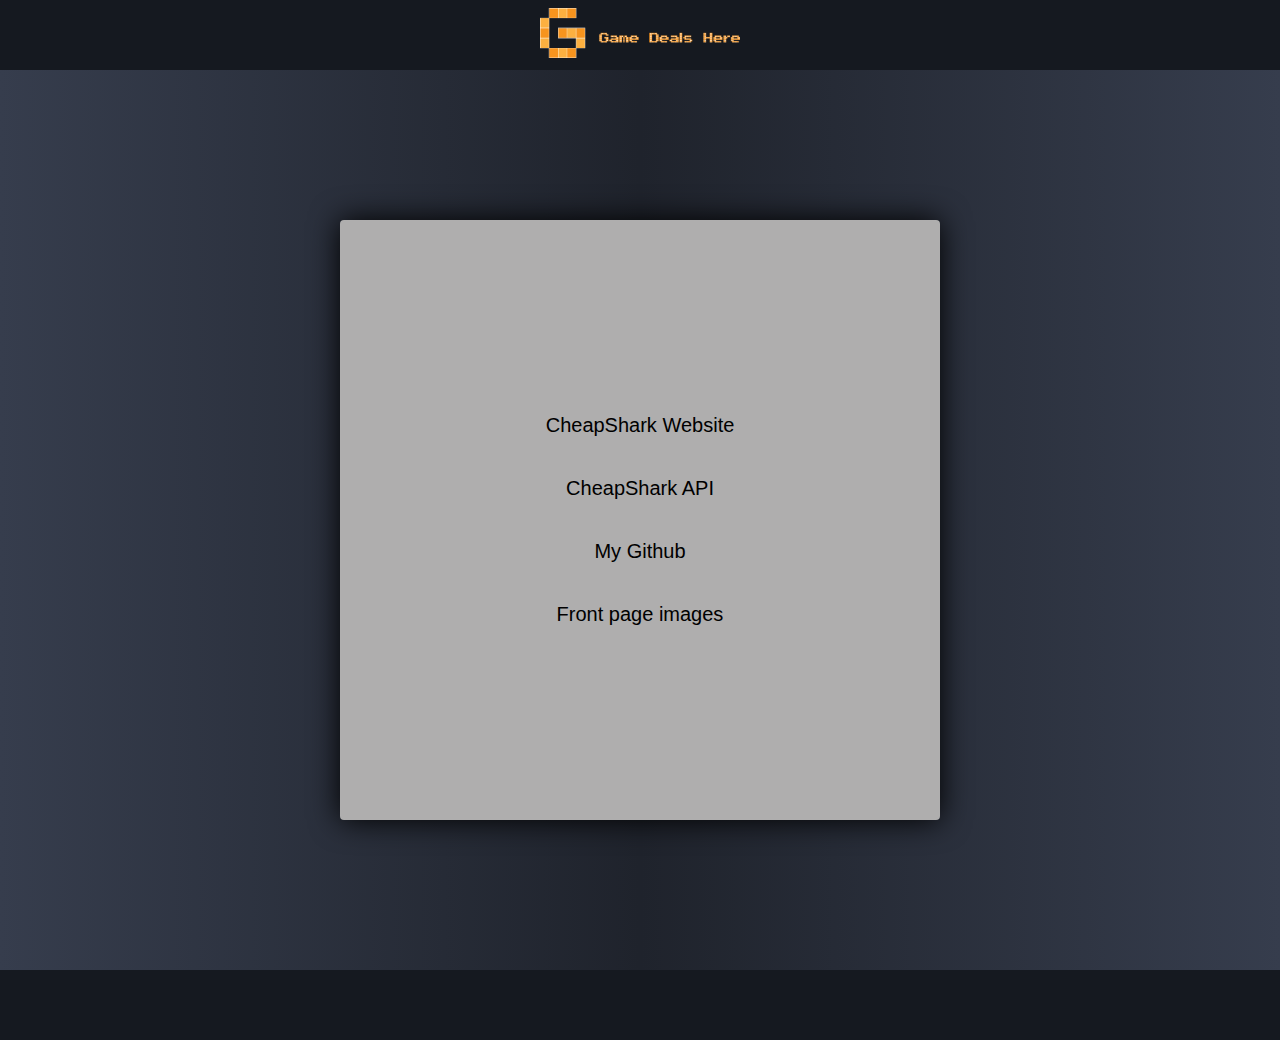
==== about.html @ 2e46eb58 "added about page and some style formating and refactoring" ====
<!DOCTYPE html>
<html lang="en">
    <head>
        <meta charset="UTF-8">
        <title>Deal Page</title>
        <link rel="stylesheet" href="css/style.css">
        <link rel="icon" href="images/titleLogo.png" type="image/icon type">
    </head>
    <body>
        <div class="formWrap">
            <a href="index.html">
                <div class="logoabout">
                    <img src="images/logo.png" class="logo logoIMG">
                </div>
            </a>
        </div>
        <div class="about" class="aboutLink">
            <div class="aboutItems">
                <p>CheapShark Website</p>
                <p>CheapShark API</p>
                <p>My Github</p>
                <p>Front page images</p>
            </div>
        </div>
        <div class="formWrap"></div>

        <script src="js/error.js"></script>
    </body>

</html>
---- css/style.css ----
@import url('https://fonts.googleapis.com/css?family=Muli&display=swap');
@import url('https://fonts.googleapis.com/css?family=Quicksand&display=swap');

html {
    box-sizing: border-box;
    font-family: Arial, Helvetica, sans-serif;
    font-size: 20px;
}

*, *:before, *:after {
    box-sizing: inherit;
}

body {
    background: linear-gradient(0.25turn, #363d4d, #1f232c, #363d4d);
    padding: 0;
    margin: 0;
    /* height: 100vh; */
}

/* wrappers */
.landing {
   display: flex;
   flex-direction: column;
   padding: 10px;
   margin-top: 100px;
   height: inherit;
   margin-right: 45px;
}

.landingLogo {
    display: flex;
    align-items: center;
    justify-content: center;
    min-height: 25vh;
}

.landingOffers {
    display: flex;
    align-items: center;
    justify-content: center;
    min-height: 25vh;
}

.listGame {
    display: flex;
    align-items: flex-start;
    justify-content: center;
    flex-direction: row;
    min-height: 100vh;
    padding: 50px;
}

.formWrap {
    display: flex;
    align-items: center;
    flex-direction: row;
    justify-content: center;   
    background: #151920;
    position: relative;
    height: 70px;
    z-index: 2;
    width: 100%;
    padding-right: 200px;
}

.dealInfo {
    display: flex;
    align-items: flex-start;
    justify-content: center;
    flex-direction: row;
    min-height: 100vh;
    margin-top: 170px;
    margin-right: 50px;
    height: inherit;
}

.dealsList {
    display: flex;
    justify-content: center;
    flex-direction: row;
    height: 600px;
    width: 800px;
}

.allDeals {
    background: rgb(175, 174, 174);
    border: 1px solid black;
    border-radius: 4px;
    box-shadow: 0 0 10px black;
    height: 15px;
    margin-top: 25px;
    max-width: 200px;
}

.allDealsList {
    list-style: none;
    padding: 5px;
}

.allDealsListLinks {
    text-decoration: none;
    color: black;
    font-family: 'Quicksand', sans-serif;
    font-weight: bold;
    border-bottom: 1px solid black;
}

.options {
    display: flex;
    align-items: center;
    justify-content: center;
    flex-direction: column;
    border: 1px solid gainsboro;
    width: 15%;
    flex-grow: 0;
    flex-shrink: 0;
    margin-top: 20px;
    box-shadow: 0 0 20px black;
    border-radius: 4px;
    padding: 5px 5px 10px 5px;
    font-family: 'Quicksand', sans-serif;
    font-weight: bold;
}

.ulDiv {
    flex-grow: 0;
    flex-shrink: 0;
    margin-left: 14%;
    margin-right: 20px;
}

.priceDiv{
    display: flex;
    text-align: end;
    justify-content: center;
    font-family: 'Quicksand', sans-serif;
    align-items: flex-end;
    flex: 1;
    flex-direction: column;
    margin-left: 0;
 }

.page {
    display: flex;
    align-items: center;
    justify-content: center;
    min-width: 50vh;
}

.priceRange {
    align-items: center;
    justify-content: center;
    margin: 10px;
    background: gainsboro;
    border: 2px solid black;
    max-width: 150px;
    box-shadow: 0 0 10px black;
    flex-grow: 0;
    flex-shrink: 0;
}

.dropDownOptions {
    display: flex;
    flex-direction: column;
    margin: 5px;
    box-shadow: 0 0 10px black;
}

.discount {
    display: flex;
    align-items: flex-end;
    margin-left: 20px;
    justify-content: center;
}

.landingOffers {
    display: flex;
    flex-direction: row;
    align-items: center;
    position: relative;
    z-index: 1;
}

.randomGame {
    width: 70vh;
    height: 20vh;
    border: 2px solid gainsboro;
    margin: 5px 40px 10px 40px;
    box-shadow: 0 0 30px black;
    border-radius: 5px;
    transition: all 0.2s;
}

.about{
    min-height: 100vh;
    display: flex;
    align-items: center;
    justify-content: center;
    flex-direction: column;
}

.aboutItems {
    background: rgb(175, 174, 174);
    border-radius: 4px;
    border-color: gainsboro;
    box-shadow: 0px 0px 30px black;
    width: 600px;
    height: 600px;
    display: flex;
    flex-direction: column;
    align-items: center;
    justify-content: center;
}

/* error page */
.errorDiv {
    display: flex;
    flex-direction: column;
    align-items: center;
    height: inherit;
}

.errorMessage {
    margin-top: 150px;
    margin-bottom: 150px;
    border: 1px solid black;
    border-radius: 5px;
    padding: 30px;
    background: gainsboro;
    font-family: 'Quicksand', sans-serif;
    font-weight: bold;
}

/* forms */
.bar, .listGameBar {
    display: flex;
    position: relative;
    flex-direction: column;
    height: 20%;
    margin-bottom: 25px;
    margin-left: 50px;
    margin-right: 50px;
}

/* inputs */
.submit, .submitGame {
    background: gainsboro;
    border: gainsboro;
    border-radius: 5px;
    cursor: pointer;
    position: absolute;
    left: 360px;
    top: 8px;
    width: 20px;
    height: 20px;
    font-size: 15px;

}

.text, .textGame {
    padding: 10px 50px;
    text-align: center;
    min-width: 40vh;
    border-radius: 5px;
    background: gainsboro;
    color: black;
}

.sortSlider {
    display: none;
}

.rangeInput {
    margin-left: 10px;
}


/* lists */
.game {
    box-shadow: 0 15px 20px black;
    padding: 0;
    font-family: 'Quicksand', sans-serif;
    font-weight: bold;
    border: 1px solid black;
    background: gainsboro;
    margin: 0;
    border-radius: 4px;
}

.listNav {
    box-shadow: 0 15px 20px black;
    padding: 0;
    font-family: 'Quicksand', sans-serif;
    font-weight: bold;
    border: 1px solid black;
    background: gainsboro;
    margin: 0;
    border-radius: 4px;
}

.gameList {
    flex-direction: column;
    border: 1px solid gainsboro;
    padding: 0;
    border-radius: 5px;
    box-shadow: 0 0 20px black;
    font-family: 'Quicksand', sans-serif;
    font-weight: bold;
    background: gainsboro;
}

.display {
    list-style: none;
    border-bottom: 1px solid #2E3441;
    width: 382px;
    border-radius: 2px;
}

.gameDisplay {
    list-style: none;
    font-size: 17px;
    border-bottom: 1px solid #2E3441;
    box-shadow: 0 0 3px black;
    text-transform: capitalize;
    min-width: 40vh;
    max-width: 60vh;
    align-items: center;
    transition: all 0.2s;
}

/* spans */
.title {
    font-size: 17px;
    text-align: left;
    justify-content: center;
    display: flex;
    align-items: center;
    padding-right: 5px;
    font-family: 'Quicksand', sans-serif;
    width: 100%;
}

.gameTitle {
    font-size: 17px;
    text-align: left;
    justify-content: center;
    display: flex;
    align-items: center;
    padding-left: 10px;
    width: 100%;
    font-family: 'Quicksand', sans-serif;
    flex-basis: content;

}

.spaceSpan {
    padding-left: 5px;
}

.spanLine {
    height: 1px;
    border: 1px solid gainsboro;
    width: 120px;
    margin-bottom: 10px;
    margin-top: 10px;
    border-radius: 10px;
}

.spans {
    display: flex;
    align-items: center;
    justify-content: center;
    font-family: 'Quicksand', sans-serif;
    font-weight: bold;
    border-radius: 1px;
    border: 1px solid black;
}

.normalPrice {
    text-decoration: line-through;
}

.discountSpan {
    text-align: center;
    color: darkgreen;
}

.spanDealsTitle{
    font-family: 'Quicksand', sans-serif;
    display: flex;
    justify-content: center;
    font-weight: bold;
    background: rgb(175, 174, 174);
    cursor: pointer;
    border-radius: 2px;
    max-width: 200px;
}

.arrow {
    width: 0; 
    height: 0; 
    margin-left: 800px;
    margin-top: 50px;
    border-left: 10px solid transparent;
    border-right: 10px solid transparent;
    border-top: 10px solid rgb(175, 174, 174);;
    position: absolute;
}

/* images */
.imgLanding {
    height:55px;
}

.imgList {
    height:55px;
}

.imgSale {
    height: 100%;
    width: 100%;
    border: 1px solid black;
    z-index: -1;
}

.imgDeal {
    max-height: inherit;
    max-width: inherit;
}

.dealDiv {
    display: flex;
    align-items: center;
    justify-content: center;
    width: 300px;
    height: 300px;
    max-width: 100%;
    max-height: 100%;
    background: rgb(175, 174, 174);
    border: 2px solid black;
    border-radius: 4px;
    box-shadow: 0 0 10px black;
    margin: 25px;
}

.infoDiv {
    margin: 25px;
    height: fit-content;
    font-family: 'Quicksand', sans-serif;
    font-weight: bold;
    background: rgb(175, 174, 174);
    border: 2px solid black;
    box-shadow: 0 0 10px black;
    border-radius: 4px;
    padding: 10px;

}

.infoText {
    margin-top: 20px;
}
.gameName {
    font-size: 40px;
    font-weight: 900;
}

.discountPrice {
    color: darkgreen;
    position: inherit;
    margin-left: 10px;
}

.imageDiv {
    display: flex;
    align-items: center;
    justify-content: center;
    min-width: 145px;
    background: #3e4758;
    margin-left: 0;
}

.offers {
    display: flex;
    align-items: center;
    justify-content: center;
    width: 35vh;
    height: 50vh;
    border: 2px solid gainsboro;
    margin: 5px 40px 10px 40px;
    box-shadow: 0 0 30px black;
    border-radius: 5px;
    text-align: center;
    cursor: pointer;
    transition: all 0.2s;
}

.paragraphLanding {
    position: absolute;
    font-family: 'Quicksand', sans-serif;
    font-weight: bolder;
    font-size: 30px;
    color: black;
    text-shadow: 0px 1px 0px black;
    width: 320px;
    height: 60px;
    display: flex;
    align-items: center;
    justify-content: center;
    background: linear-gradient(.25turn, transparent, rgb(105, 105, 105), transparent);
}

.logoIMG {
    width: 100%;
    height: 100%;
}

.logo {
    width: 200px;
    height: 50px;
    cursor: pointer;
}

.logoabout {
    margin-left: 200px;
}

.imgBanner {
    height: 30px;
    position: absolute;
    background: black;
    border-radius: 4px;
    border: 1px solid #363d4d;
    box-shadow: 0 0 1px black;
}

/* menu */
.menu {
    color: gainsboro;
    font-family: 'Quicksand', sans-serif;
    font-weight: bold;
    align-self: center;
}

/* links */
.linkLanding {
    display: flex;
    flex-direction: row;
    justify-content: flex-start;
    align-items: center;
    text-decoration: none;
    color: black;
    font-weight: bold;
    height: inherit;
    width: inherit;
}

.linkList {
    display: flex;
    flex-direction: row;
    justify-content: flex-start;
    align-items: center;
    text-decoration: none;
    color: black;
    font-weight: bold;
}

a {
    padding: 5px;
}

.aboutLink {
    text-decoration: none;
    color: gainsboro;
}

/* hover effect */
.linkList:hover, .linkLanding:hover, .linkNav:hover, .allDealsListLinks:hover {
    background: rgb(139, 159, 179);
}
.spans:hover {
    background: rgb(139, 159, 179);
}

/* active effect */
.activeEffect {
    background-color: rgb(139, 159, 179) !important;
}

.offers:hover, .randomGame:hover {
    transform: scale(1.07);
    transition: all 0.2s;
    cursor: pointer;
}

.activeList {
    z-index: -1;
    opacity: 0;
}

/* list hide */ 
.hide {
    position: absolute;
    opacity: 0;
    top: -5000px;
}

/* buttons */
.labels {
    border: 1px solid black;
    background: gainsboro;
    cursor: pointer;
    font-size: 20px;
    font-family: 'Quicksand', sans-serif;
    font-weight: bold;
    border-radius: 3px;
}

.slideOpen {
    background: gainsboro;
}

/* labels */
.rangeLabel {
    margin-left: 25px;
}
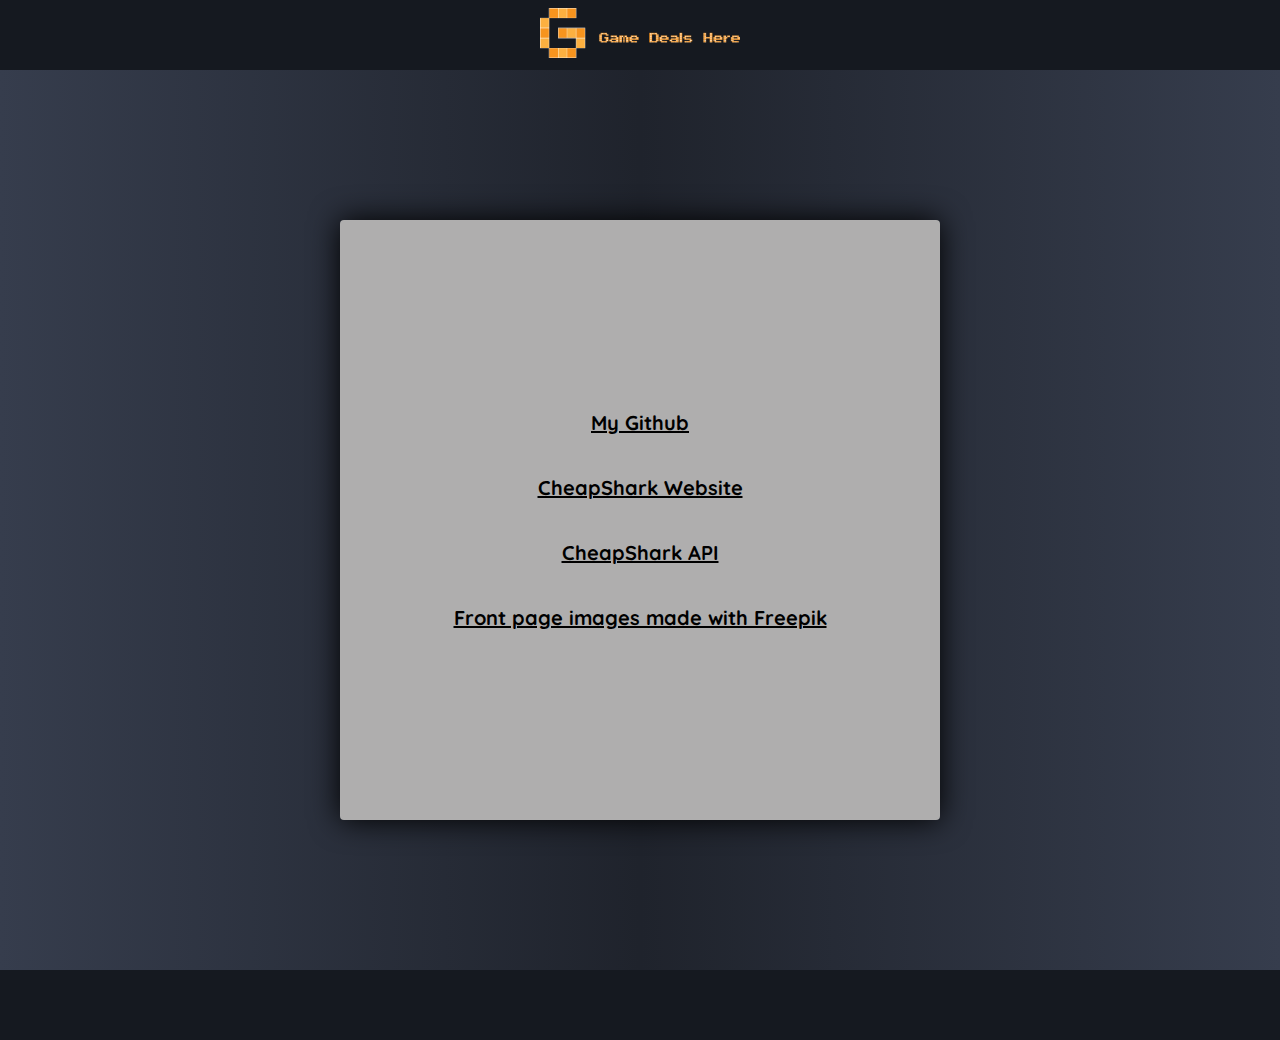
==== commit 3acabad9: "added information on about page, links and styling" ====
--- a/about.html
+++ b/about.html
@@ -16,15 +16,14 @@
         </div>
         <div class="about" class="aboutLink">
             <div class="aboutItems">
-                <p>CheapShark Website</p>
-                <p>CheapShark API</p>
-                <p>My Github</p>
-                <p>Front page images</p>
+                <p><a href="https://github.com/Exoldarium" class="linksAbout">My Github</a></p>
+                <p><a href="https://www.cheapshark.com/" class="linksAbout">CheapShark Website</a></p>
+                <p><a href="https://apidocs.cheapshark.com/" class="linksAbout">CheapShark API</a></p>
+                <p><a href="https://www.freepik.com/" class="linksAbout">Front page images made with Freepik</a></p>
             </div>
         </div>
         <div class="formWrap"></div>
 
-        <script src="js/error.js"></script>
     </body>
 
 </html>--- a/css/style.css
+++ b/css/style.css
@@ -275,7 +275,6 @@
     margin-left: 10px;
 }
 
-
 /* lists */
 .game {
     box-shadow: 0 15px 20px black;
@@ -459,6 +458,7 @@
 
 .infoText {
     margin-top: 20px;
+    cursor: default;
 }
 .gameName {
     font-size: 40px;
@@ -574,6 +574,19 @@
     color: gainsboro;
 }
 
+.imgLinks {
+    width: 100%;
+    height: 100%;
+    padding: 0;
+}
+
+.linksAbout {
+    font-family: 'Quicksand', sans-serif;
+    font-weight: bold;
+    text-decoration: underline;
+    color: black;
+}
+
 /* hover effect */
 .linkList:hover, .linkLanding:hover, .linkNav:hover, .allDealsListLinks:hover {
     background: rgb(139, 159, 179);
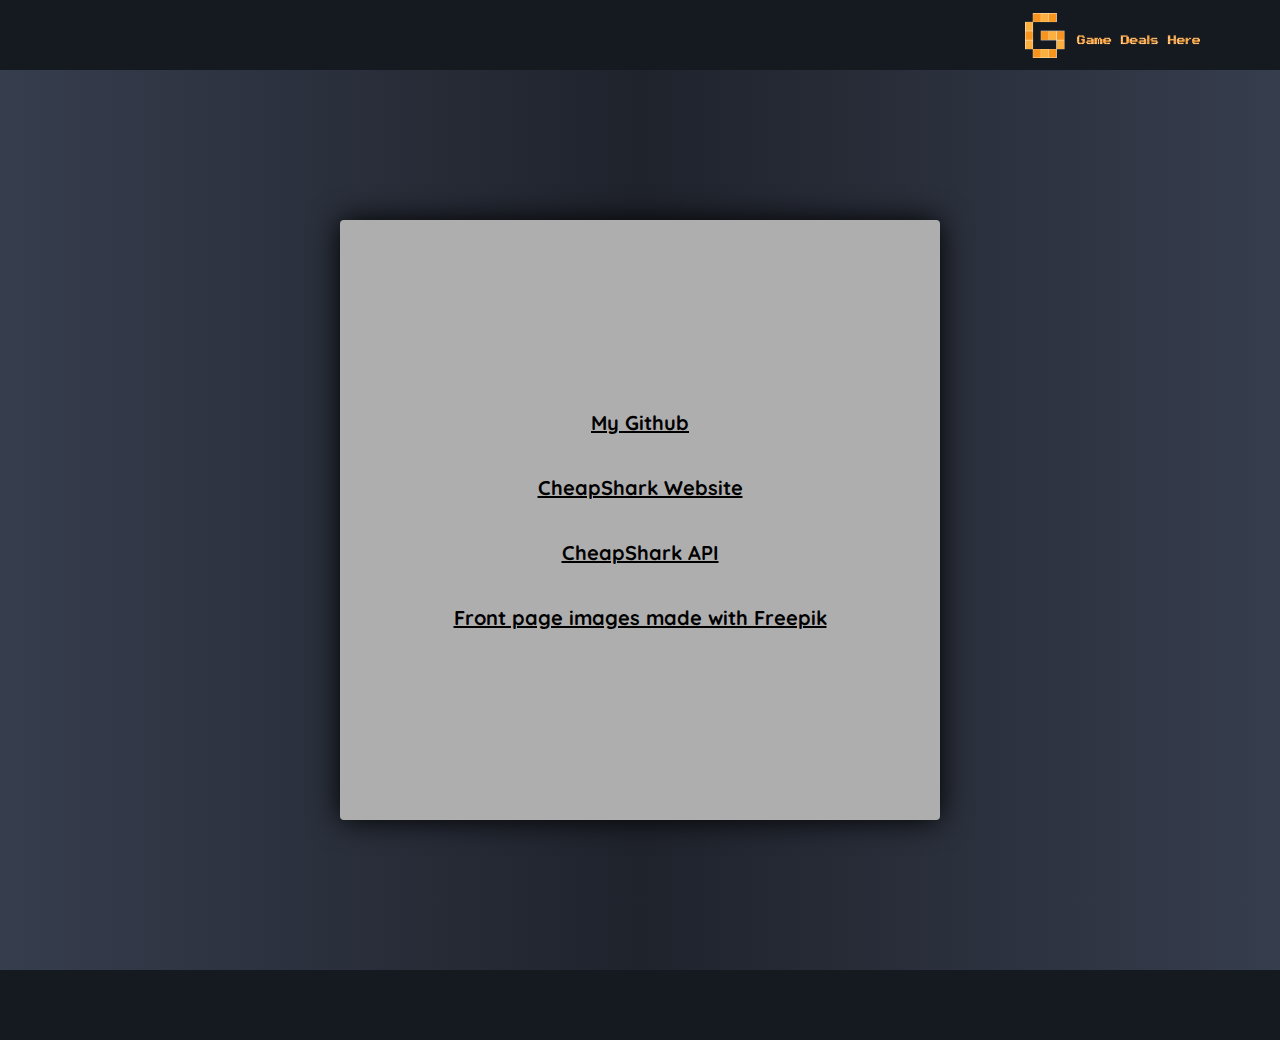
==== commit af89c694: "added a button for submit, started adding responsive design" ====
--- a/about.html
+++ b/about.html
@@ -8,11 +8,9 @@
     </head>
     <body>
         <div class="formWrap">
-            <a href="index.html">
-                <div class="logoabout">
-                    <img src="images/logo.png" class="logo logoIMG">
-                </div>
-            </a>
+            <div class="logo">
+                <a href="index.html" class="linkLogo"><img src="images/logo.png" class="logo logoIMG"></a>
+            </div>
         </div>
         <div class="about" class="aboutLink">
             <div class="aboutItems">
--- a/css/style.css
+++ b/css/style.css
@@ -5,6 +5,8 @@
     box-sizing: border-box;
     font-family: Arial, Helvetica, sans-serif;
     font-size: 20px;
+    height: 100%;
+    width: 100%;
 }
 
 *, *:before, *:after {
@@ -15,7 +17,7 @@
     background: linear-gradient(0.25turn, #363d4d, #1f232c, #363d4d);
     padding: 0;
     margin: 0;
-    /* height: 100vh; */
+    width: 100%;
 }
 
 /* wrappers */
@@ -25,7 +27,7 @@
    padding: 10px;
    margin-top: 100px;
    height: inherit;
-   margin-right: 45px;
+   min-height: 100vh;
 }
 
 .landingLogo {
@@ -48,20 +50,20 @@
     justify-content: center;
     flex-direction: row;
     min-height: 100vh;
-    padding: 50px;
+    padding-top: 50px;
+    padding-bottom: 50px;
+
 }
 
 .formWrap {
     display: flex;
     align-items: center;
     flex-direction: row;
-    justify-content: center;   
     background: #151920;
     position: relative;
     height: 70px;
     z-index: 2;
     width: 100%;
-    padding-right: 200px;
 }
 
 .dealInfo {
@@ -71,7 +73,6 @@
     flex-direction: row;
     min-height: 100vh;
     margin-top: 170px;
-    margin-right: 50px;
     height: inherit;
 }
 
@@ -112,22 +113,18 @@
     justify-content: center;
     flex-direction: column;
     border: 1px solid gainsboro;
-    width: 15%;
     flex-grow: 0;
     flex-shrink: 0;
-    margin-top: 20px;
     box-shadow: 0 0 20px black;
     border-radius: 4px;
     padding: 5px 5px 10px 5px;
     font-family: 'Quicksand', sans-serif;
     font-weight: bold;
+    margin-left: 20px;
 }
 
 .ulDiv {
-    flex-grow: 0;
-    flex-shrink: 0;
-    margin-left: 14%;
-    margin-right: 20px;
+    width: 500px;
 }
 
 .priceDiv{
@@ -239,29 +236,23 @@
     flex-direction: column;
     height: 20%;
     margin-bottom: 25px;
-    margin-left: 50px;
-    margin-right: 50px;
+    width: 19.2em;
 }
 
 /* inputs */
-.submit, .submitGame {
+.submit {
     background: gainsboro;
     border: gainsboro;
     border-radius: 5px;
     cursor: pointer;
-    position: absolute;
-    left: 360px;
-    top: 8px;
-    width: 20px;
-    height: 20px;
+    height: 2.4em;
     font-size: 15px;
-
 }
 
 .text, .textGame {
     padding: 10px 50px;
     text-align: center;
-    min-width: 40vh;
+    /* width: 100%; */
     border-radius: 5px;
     background: gainsboro;
     color: black;
@@ -296,6 +287,7 @@
     background: gainsboro;
     margin: 0;
     border-radius: 4px;
+    width: inherit;
 }
 
 .gameList {
@@ -307,6 +299,7 @@
     font-family: 'Quicksand', sans-serif;
     font-weight: bold;
     background: gainsboro;
+    margin: 0;
 }
 
 .display {
@@ -322,10 +315,11 @@
     border-bottom: 1px solid #2E3441;
     box-shadow: 0 0 3px black;
     text-transform: capitalize;
-    min-width: 40vh;
-    max-width: 60vh;
+    /* min-width: 40vh; */
+    /* max-width: 50em; */
     align-items: center;
     transition: all 0.2s;
+ 
 }
 
 /* spans */
@@ -516,9 +510,14 @@
 }
 
 .logo {
-    width: 200px;
-    height: 50px;
+    width: 175px;
+    height: 45px;
     cursor: pointer;
+    flex: 1 1 0;
+    display: flex;
+    justify-content: flex-end;
+    margin-left: 20px;
+    margin-right: 40px;
 }
 
 .logoabout {
@@ -539,7 +538,10 @@
     color: gainsboro;
     font-family: 'Quicksand', sans-serif;
     font-weight: bold;
-    align-self: center;
+    flex: 1 1 0;
+    display: flex;
+    justify-content: flex-start;
+    margin-left: 40px;
 }
 
 /* links */
@@ -552,7 +554,6 @@
     color: black;
     font-weight: bold;
     height: inherit;
-    width: inherit;
 }
 
 .linkList {
@@ -585,6 +586,10 @@
     font-weight: bold;
     text-decoration: underline;
     color: black;
+}
+
+.linkLogo {
+    padding: 0;
 }
 
 /* hover effect */
@@ -636,4 +641,18 @@
 /* labels */
 .rangeLabel {
     margin-left: 25px;
-}+}
+
+@media screen and (max-width: 700px) {
+    .dealInfo {
+
+        flex-direction: column;
+    }
+
+    .dealList {
+
+        flex-direction: column;
+    }
+  }
+
+
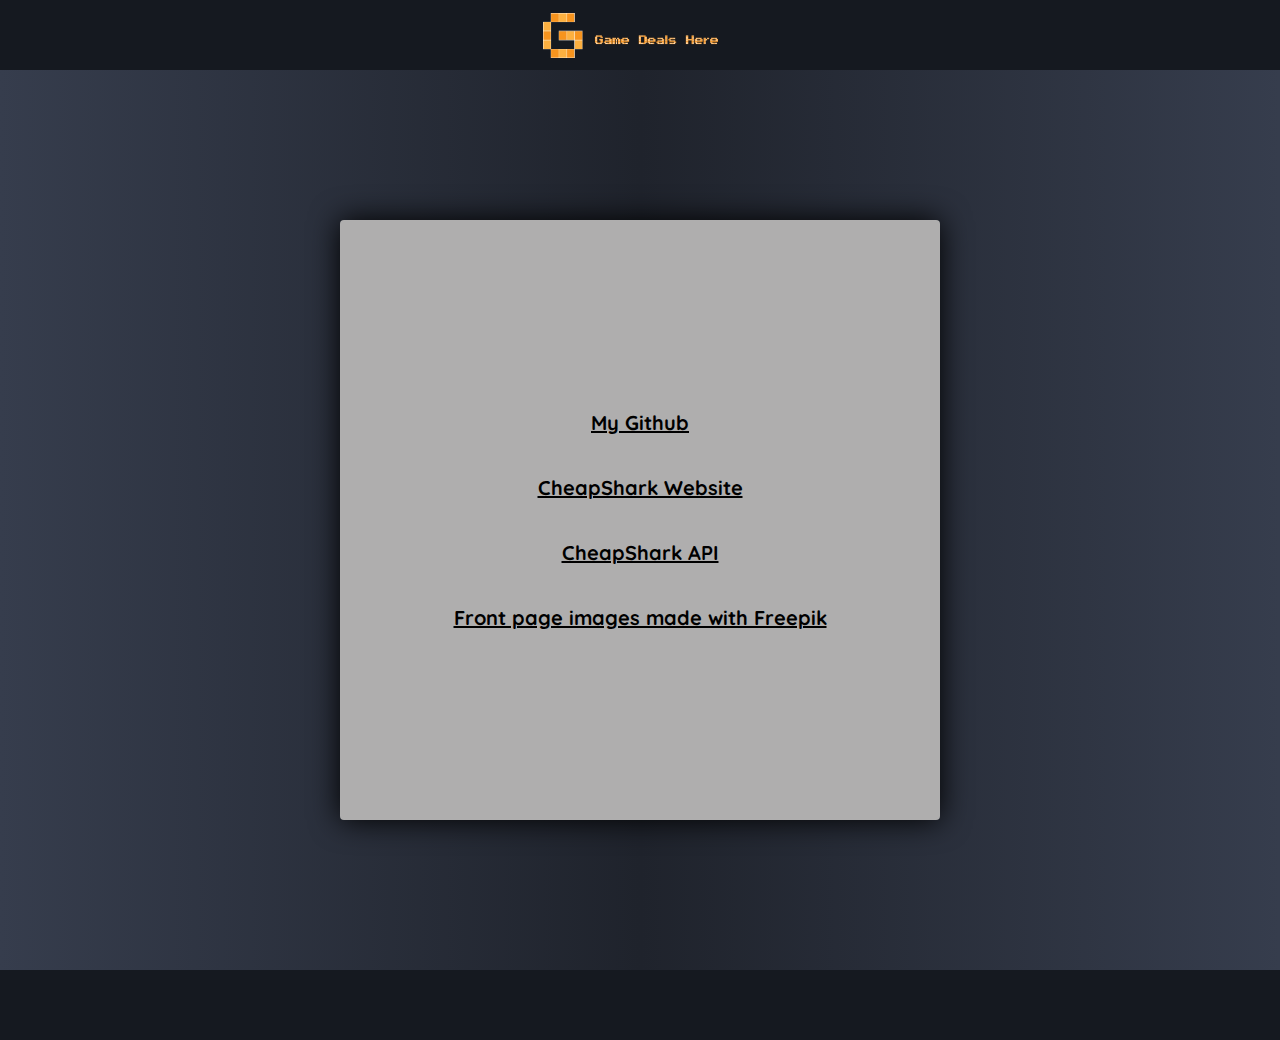
==== commit 44999e8d: "added media query for mobile, adjusted style" ====
--- a/about.html
+++ b/about.html
@@ -2,22 +2,23 @@
 <html lang="en">
     <head>
         <meta charset="UTF-8">
+        <meta name="viewport" content="width=device-width, initial-scale=1">
         <title>Deal Page</title>
         <link rel="stylesheet" href="css/style.css">
         <link rel="icon" href="images/titleLogo.png" type="image/icon type">
     </head>
     <body>
-        <div class="formWrap">
-            <div class="logo">
+        <div class="aboutForm">
+            <div class="aboutLogo">
                 <a href="index.html" class="linkLogo"><img src="images/logo.png" class="logo logoIMG"></a>
             </div>
         </div>
         <div class="about" class="aboutLink">
             <div class="aboutItems">
-                <p><a href="https://github.com/Exoldarium" class="linksAbout">My Github</a></p>
-                <p><a href="https://www.cheapshark.com/" class="linksAbout">CheapShark Website</a></p>
-                <p><a href="https://apidocs.cheapshark.com/" class="linksAbout">CheapShark API</a></p>
-                <p><a href="https://www.freepik.com/" class="linksAbout">Front page images made with Freepik</a></p>
+                <p class="paragraphAbout"><a href="https://github.com/Exoldarium" class="linksAbout">My Github</a></p>
+                <p class="paragraphAbout"><a href="https://www.cheapshark.com/" class="linksAbout">CheapShark Website</a></p>
+                <p class="paragraphAbout"><a href="https://apidocs.cheapshark.com/" class="linksAbout">CheapShark API</a></p>
+                <p class="paragraphAbout"><a href="https://www.freepik.com/" class="linksAbout">Front page images made with Freepik</a></p>
             </div>
         </div>
         <div class="formWrap"></div>
--- a/css/style.css
+++ b/css/style.css
@@ -66,6 +66,17 @@
     width: 100%;
 }
 
+.aboutForm {
+    display: flex;
+    align-items: center;
+    justify-content: center;
+    flex-direction: row;
+    background: #151920;
+    position: relative;
+    height: 70px;
+    width: 100%;
+}
+
 .dealInfo {
     display: flex;
     align-items: flex-start;
@@ -167,7 +178,7 @@
 .discount {
     display: flex;
     align-items: flex-end;
-    margin-left: 20px;
+
     justify-content: center;
 }
 
@@ -210,12 +221,16 @@
     justify-content: center;
 }
 
+.paragraphAbout {
+    text-align: center;
+}
+
 /* error page */
 .errorDiv {
     display: flex;
     flex-direction: column;
     align-items: center;
-    height: inherit;
+    height: 100vh;
 }
 
 .errorMessage {
@@ -390,7 +405,7 @@
     max-width: 200px;
 }
 
-.arrow {
+/* .arrow {
     width: 0; 
     height: 0; 
     margin-left: 800px;
@@ -399,7 +414,7 @@
     border-right: 10px solid transparent;
     border-top: 10px solid rgb(175, 174, 174);;
     position: absolute;
-}
+} */
 
 /* images */
 .imgLanding {
@@ -614,6 +629,8 @@
 .activeList {
     z-index: -1;
     opacity: 0;
+    top: -50000;
+    position: absolute;
 }
 
 /* list hide */ 
@@ -643,16 +660,81 @@
     margin-left: 25px;
 }
 
-@media screen and (max-width: 700px) {
+@media screen and (max-width: 760px) {
+    body, .formWrap, .logo, .menu, .dealInfo, .dealsList, .allDeals, html,
+    .landing, .randomGame, .aboutItems, .imgSale, .errorMessage, .errorDiv, 
+    .listGame, .ulDiv {
+        width: 100%;
+    }
+
+    body, .dealInfo, html, .dealsList, .allDealsList, .allDeals {
+        height: fit-content;
+    }
+    
     .dealInfo {
-
         flex-direction: column;
-    }
-
-    .dealList {
-
+        align-items: center;
+        max-width: 100%;
+        margin-top: 50px;
+    }
+    
+    .dealsList {
         flex-direction: column;
-    }
-  }
-
-
+        align-items: center;
+    } 
+
+    .listGameBar, .bar {
+        width: 200px;
+        margin-left: 5px;
+    }
+
+    .logo, .menu, .dealInfo {
+        margin: 0;
+    }
+
+    .imgBanner {
+        position: relative;
+    }
+
+    .allDeals {
+        margin-bottom: 20px;
+    }
+
+    .textGame {
+        width: 200px;
+    }
+
+    .listNav, .game {
+       width: fit-content;
+       margin-left: -80px;
+    }
+
+    .landing {
+        margin-top: 10px;
+    }
+
+    .landingOffers {
+        flex-direction: column;
+    }
+
+    .listGame {
+        flex-direction: column-reverse;
+        align-items: center; 
+        justify-content: flex-end;
+        margin-top: 5px;
+    }
+
+    .options {
+        margin-left: 0;
+        margin-bottom: 10px;
+    }
+
+    .gameList {
+        max-width: 370px;
+    }
+
+    .gameDisplay {
+        display: flex;
+    }
+
+}
